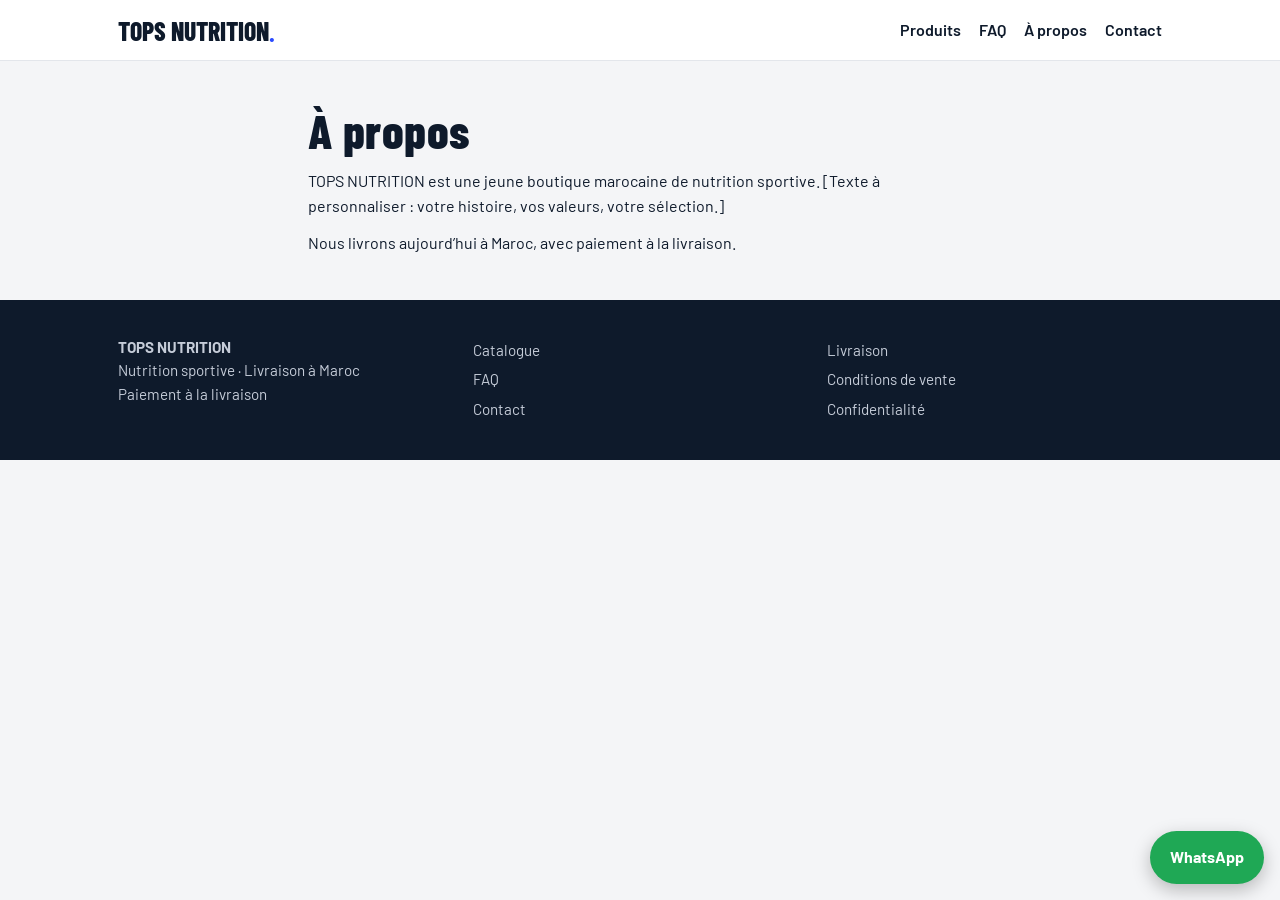
==== a-propos.html @ 994479ea "version 1" ====
<!DOCTYPE html><html lang="fr"><head><meta charset="utf-8"><meta name="viewport" content="width=device-width,initial-scale=1"><title>À propos</title><link rel="preconnect" href="https://fonts.googleapis.com"><link href="https://fonts.googleapis.com/css2?family=Barlow:wght@400;600;700&family=Barlow+Condensed:wght@700;800&display=swap" rel="stylesheet"><link rel="stylesheet" href="css/style.css"></head><body><section><div class="wrap" style="max-width:700px"><h1 style="font-size:3rem">À propos</h1><p style="margin-top:14px"><span data-brand></span> est une jeune boutique marocaine de nutrition sportive. [Texte à personnaliser : votre histoire, vos valeurs, votre sélection.]</p><p style="margin-top:12px">Nous livrons aujourd’hui à <span data-city></span>, avec paiement à la livraison.</p></div></section><script src="js/script.js"></script></body></html>
---- css/style.css ----
/* ===== Variables : modifiez les couleurs ici ===== */
:root {
    --bg: #F4F5F7;
    --card: #fff;
    --ink: #0E1A2B;
    --mute: #5B6676;
    --accent: #2B4BFF;
    --accent-d: #1C36CC;
    --wa: #1FA855;
    --line: #E3E6EB;
    --r: 10px
}

* {
    box-sizing: border-box;
    margin: 0
}

body {
    font: 16px/1.55 Barlow, system-ui, sans-serif;
    color: var(--ink);
    background: var(--bg);
    padding-bottom: 76px
}

h1,
h2,
h3 {
    font-family: "Barlow Condensed", Barlow, sans-serif;
    line-height: 1.05;
    letter-spacing: .01em
}

h1 {
    font-size: clamp(2.6rem, 9vw, 4.6rem);
    font-weight: 800
}

h2 {
    font-size: clamp(1.8rem, 5vw, 2.4rem);
    font-weight: 700;
    margin-bottom: 1rem
}

h3 {
    font-size: 1.3rem;
    font-weight: 700
}

a {
    color: inherit
}

.wrap {
    max-width: 1080px;
    margin: auto;
    padding: 0 18px
}

section {
    padding: 44px 0
}

.mute {
    color: var(--mute)
}

header {
    background: #fff;
    border-bottom: 1px solid var(--line);
    position: sticky;
    top: 0;
    z-index: 5
}

header .wrap {
    display: flex;
    align-items: center;
    justify-content: space-between;
    height: 60px
}

.logo {
    font: 800 1.6rem "Barlow Condensed";
    text-decoration: none
}

.logo b {
    color: var(--accent)
}

nav {
    display: flex;
    gap: 18px;
    font-weight: 600
}

nav a {
    text-decoration: none
}

@media(max-width:640px) {
    nav a:nth-child(n+3) {
        display: none
    }
}

.btn {
    display: inline-block;
    padding: 14px 22px;
    border-radius: var(--r);
    font-weight: 700;
    text-decoration: none;
    border: 0;
    cursor: pointer;
    font: 700 1rem Barlow;
    background: var(--accent);
    color: #fff;
    text-align: center;
    min-height: 48px
}

.btn:hover {
    background: var(--accent-d)
}

.btn.wa {
    background: var(--wa)
}

.btn.wa:hover {
    background: #178a45
}

.btn.ghost {
    background: #fff;
    color: var(--ink);
    border: 1.5px solid var(--ink)
}

.row {
    display: flex;
    gap: 10px;
    flex-wrap: wrap
}

.row .btn {
    flex: 1 1 200px
}

.hero {
    background: var(--ink);
    color: #fff;
    padding: 56px 0
}

.hero .wrap {
    display: grid;
    gap: 30px;
    align-items: center
}

@media(min-width:800px) {
    .hero .wrap {
        grid-template-columns: 1.2fr 1fr
    }
}

.hero p {
    color: #C5CCD8;
    margin: 14px 0 22px;
    max-width: 46ch;
    font-size: 1.1rem
}

.hero .ghost {
    background: transparent;
    color: #fff;
    border-color: #fff
}

.grid {
    display: grid;
    gap: 16px;
    grid-template-columns: repeat(auto-fill, minmax(230px, 1fr))
}

.card {
    background: var(--card);
    border: 1px solid var(--line);
    border-radius: var(--r);
    overflow: hidden;
    display: flex;
    flex-direction: column
}

.card .b {
    padding: 14px;
    display: flex;
    flex-direction: column;
    gap: 6px;
    flex: 1
}

.card .b .btn {
    margin-top: auto;
    padding: 10px
}

.cat {
    font-size: .85rem;
    color: var(--mute)
}

.price {
    font: 800 1.5rem "Barlow Condensed";
    color: var(--accent)
}

/* Visuel produit (remplacez par <img> quand vous avez les photos) */
.ph {
    aspect-ratio: 1;
    display: grid;
    place-items: center;
    background: white;
}

.ph img {
    width: 100%;
    height: 100%;
    object-fit: cover
}

.tub {
    width: 46%;
    aspect-ratio: .8;
    background: var(--ink);
    border-radius: 12px;
    border-top: 14px solid var(--accent);
    display: grid;
    place-items: center;
    color: #fff;
    text-align: center;
    font: 700 .9rem "Barlow Condensed";
    padding: 6px
}

.perks {
    display: grid;
    gap: 14px;
    grid-template-columns: repeat(auto-fit, minmax(200px, 1fr))
}

.perks div {
    background: #fff;
    border-radius: var(--r);
    padding: 18px;
    border: 1px solid var(--line)
}

.steps {
    display: grid;
    gap: 14px;
    grid-template-columns: repeat(auto-fit, minmax(220px, 1fr));
    counter-reset: s
}

.steps div {
    counter-increment: s;
    padding-left: 50px;
    position: relative
}

.steps div:before {
    content: counter(s);
    position: absolute;
    left: 0;
    top: 0;
    width: 36px;
    height: 36px;
    border-radius: 50%;
    background: var(--accent);
    color: #fff;
    display: grid;
    place-items: center;
    font-weight: 800
}

.tag {
    font-size: .8rem;
    background: #FFF3C4;
    padding: 2px 8px;
    border-radius: 6px
}

.filters {
    display: flex;
    gap: 8px;
    overflow-x: auto;
    padding-bottom: 6px;
    margin: 14px 0
}

.chip {
    padding: 8px 16px;
    border-radius: 99px;
    border: 1.5px solid var(--line);
    background: #fff;
    cursor: pointer;
    white-space: nowrap;
    font: 600 .95rem Barlow
}

.chip.on {
    background: var(--ink);
    color: #fff;
    border-color: var(--ink)
}

input,
select,
textarea {
    width: 100%;
    padding: 13px;
    border: 1.5px solid var(--line);
    border-radius: var(--r);
    font: inherit;
    background: #fff
}

input:focus,
select:focus,
textarea:focus {
    outline: 2px solid var(--accent);
    border-color: var(--accent)
}

label {
    display: block;
    font-weight: 600;
    margin: 12px 0 4px
}

.two {
    display: grid;
    gap: 30px
}

@media(min-width:800px) {
    .two {
        grid-template-columns: 1fr 1fr
    }
}

.box {
    background: #fff;
    border: 1px solid var(--line);
    border-radius: var(--r);
    padding: 20px
}

.recap p {
    display: flex;
    justify-content: space-between;
    padding: 6px 0;
    border-bottom: 1px solid var(--line)
}

.recap .tot {
    font-weight: 800;
    font-size: 1.2rem;
    border: 0
}

.cod {
    background: #E7F6EC;
    color: #0F6B33;
    padding: 12px;
    border-radius: var(--r);
    font-weight: 600;
    margin: 12px 0
}

.qty {
    display: inline-flex;
    border: 1.5px solid var(--line);
    border-radius: var(--r);
    background: #fff
}

.qty button {
    width: 44px;
    border: 0;
    background: none;
    font-size: 1.3rem;
    cursor: pointer
}

.qty span {
    min-width: 36px;
    text-align: center;
    align-self: center;
    font-weight: 700
}

.ok {
    width: 84px;
    height: 84px;
    border-radius: 50%;
    background: var(--wa);
    color: #fff;
    display: grid;
    place-items: center;
    font-size: 2.8rem;
    margin: 0 auto 18px;
    animation: pop .5s
}

@keyframes pop {
    from {
        transform: scale(.4);
        opacity: 0
    }
}

@media(prefers-reduced-motion:reduce) {
    * {
        animation: none !important
    }
}

details {
    background: #fff;
    border: 1px solid var(--line);
    border-radius: var(--r);
    padding: 14px 18px;
    margin-bottom: 10px
}

summary {
    font-weight: 700;
    cursor: pointer
}

footer {
    background: var(--ink);
    color: #C5CCD8;
    padding: 36px 0;
    font-size: .95rem
}

footer .wrap {
    display: grid;
    gap: 20px;
    grid-template-columns: repeat(auto-fit, minmax(200px, 1fr))
}

footer a {
    display: block;
    text-decoration: none;
    padding: 3px 0
}

.fab {
    position: fixed;
    right: 16px;
    bottom: 16px;
    z-index: 9;
    background: var(--wa);
    color: #fff;
    border-radius: 99px;
    padding: 14px 20px;
    font-weight: 700;
    text-decoration: none;
    box-shadow: 0 6px 18px rgba(0, 0, 0, .25)
}

:focus-visible {
    outline: 3px solid var(--accent);
    outline-offset: 2px
}
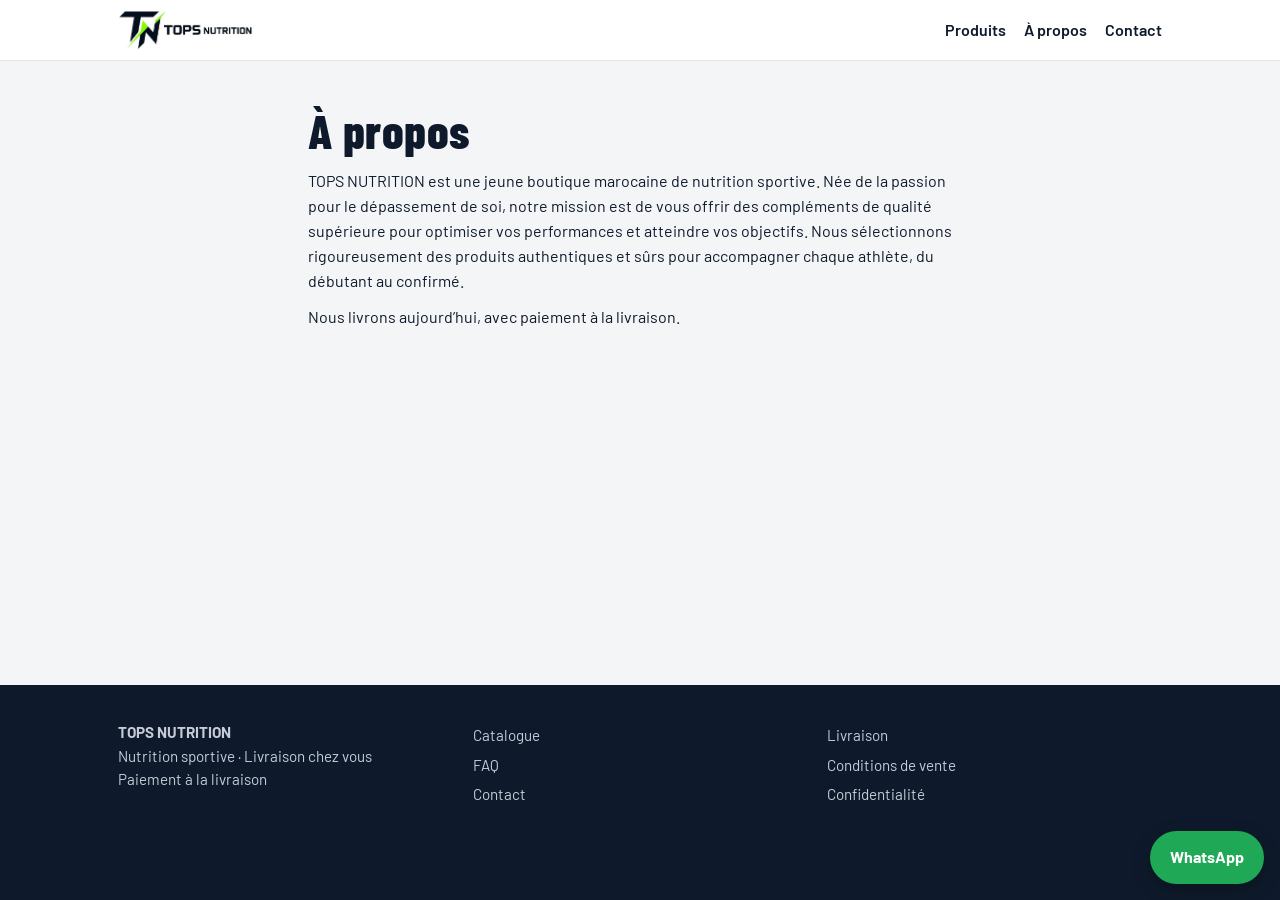
==== commit ef5e4bda: "version3" ====
--- a/a-propos.html
+++ b/a-propos.html
@@ -1 +1,28 @@
-<!DOCTYPE html><html lang="fr"><head><meta charset="utf-8"><meta name="viewport" content="width=device-width,initial-scale=1"><title>À propos</title><link rel="preconnect" href="https://fonts.googleapis.com"><link href="https://fonts.googleapis.com/css2?family=Barlow:wght@400;600;700&family=Barlow+Condensed:wght@700;800&display=swap" rel="stylesheet"><link rel="stylesheet" href="css/style.css"></head><body><section><div class="wrap" style="max-width:700px"><h1 style="font-size:3rem">À propos</h1><p style="margin-top:14px"><span data-brand></span> est une jeune boutique marocaine de nutrition sportive. [Texte à personnaliser : votre histoire, vos valeurs, votre sélection.]</p><p style="margin-top:12px">Nous livrons aujourd’hui à <span data-city></span>, avec paiement à la livraison.</p></div></section><script src="js/script.js"></script></body></html>+<!DOCTYPE html>
+<html lang="fr">
+
+<head>
+    <meta charset="utf-8">
+    <meta name="viewport" content="width=device-width,initial-scale=1">
+    <title>À propos</title>
+    <link rel="preconnect" href="https://fonts.googleapis.com">
+    <link
+        href="https://fonts.googleapis.com/css2?family=Barlow:wght@400;600;700&family=Barlow+Condensed:wght@700;800&display=swap"
+        rel="stylesheet">
+    <link rel="stylesheet" href="css/style.css">
+</head>
+
+<body>
+    <section>
+        <div class="wrap" style="max-width:700px">
+            <h1 style="font-size:3rem">À propos</h1>
+            <p style="margin-top:14px"><span data-brand></span> est une jeune boutique marocaine de nutrition sportive. Née de la passion pour le dépassement de soi, notre mission est de vous offrir des compléments de qualité supérieure pour optimiser vos performances et atteindre vos objectifs. Nous sélectionnons rigoureusement des produits authentiques et sûrs pour accompagner chaque athlète, du débutant au confirmé.</p>
+            <p style="margin-top:12px">Nous livrons aujourd’hui</span>, avec paiement à la livraison.
+            </p>
+        </div>
+    </section>
+    <script src="js/products.js"></script>
+    <script src="js/script.js"></script>
+</body>
+
+</html>
--- a/css/style.css
+++ b/css/style.css
@@ -4,8 +4,9 @@
     --card: #fff;
     --ink: #0E1A2B;
     --mute: #5B6676;
-    --accent: #2B4BFF;
-    --accent-d: #1C36CC;
+    --accent: #8CE600;
+    --accent-d: #74C200;
+    --accent-t: #3F7D00;
     --wa: #1FA855;
     --line: #E3E6EB;
     --r: 10px
@@ -20,7 +21,11 @@
     font: 16px/1.55 Barlow, system-ui, sans-serif;
     color: var(--ink);
     background: var(--bg);
-    padding-bottom: 76px
+
+    min-height: 100vh;
+    min-height: 100dvh;
+    display: flex;
+    flex-direction: column;
 }
 
 h1,
@@ -115,7 +120,7 @@
     cursor: pointer;
     font: 700 1rem Barlow;
     background: var(--accent);
-    color: #fff;
+    color: var(--ink);
     text-align: center;
     min-height: 48px
 }
@@ -125,7 +130,8 @@
 }
 
 .btn.wa {
-    background: var(--wa)
+    background: var(--wa);
+    color: #fff
 }
 
 .btn.wa:hover {
@@ -214,7 +220,7 @@
 
 .price {
     font: 800 1.5rem "Barlow Condensed";
-    color: var(--accent)
+    color: var(--accent-t)
 }
 
 /* Visuel produit (remplacez par <img> quand vous avez les photos) */
@@ -280,7 +286,7 @@
     height: 36px;
     border-radius: 50%;
     background: var(--accent);
-    color: #fff;
+    color: var(--ink);
     display: grid;
     place-items: center;
     font-weight: 800
@@ -331,8 +337,8 @@
 input:focus,
 select:focus,
 textarea:focus {
-    outline: 2px solid var(--accent);
-    border-color: var(--accent)
+    outline: 2px solid var(--accent-t);
+    border-color: var(--accent-t)
 }
 
 label {
@@ -446,7 +452,10 @@
     background: var(--ink);
     color: #C5CCD8;
     padding: 36px 0;
-    font-size: .95rem
+    font-size: .95rem;
+    margin-top: auto;
+    padding-bottom: 90px;
+
 }
 
 footer .wrap {
@@ -476,6 +485,11 @@
 }
 
 :focus-visible {
-    outline: 3px solid var(--accent);
+    outline: 3px solid var(--accent-t);
     outline-offset: 2px
-}+}
+.logo-img {
+    height: 40px;
+    width: auto;
+    display: block
+}
